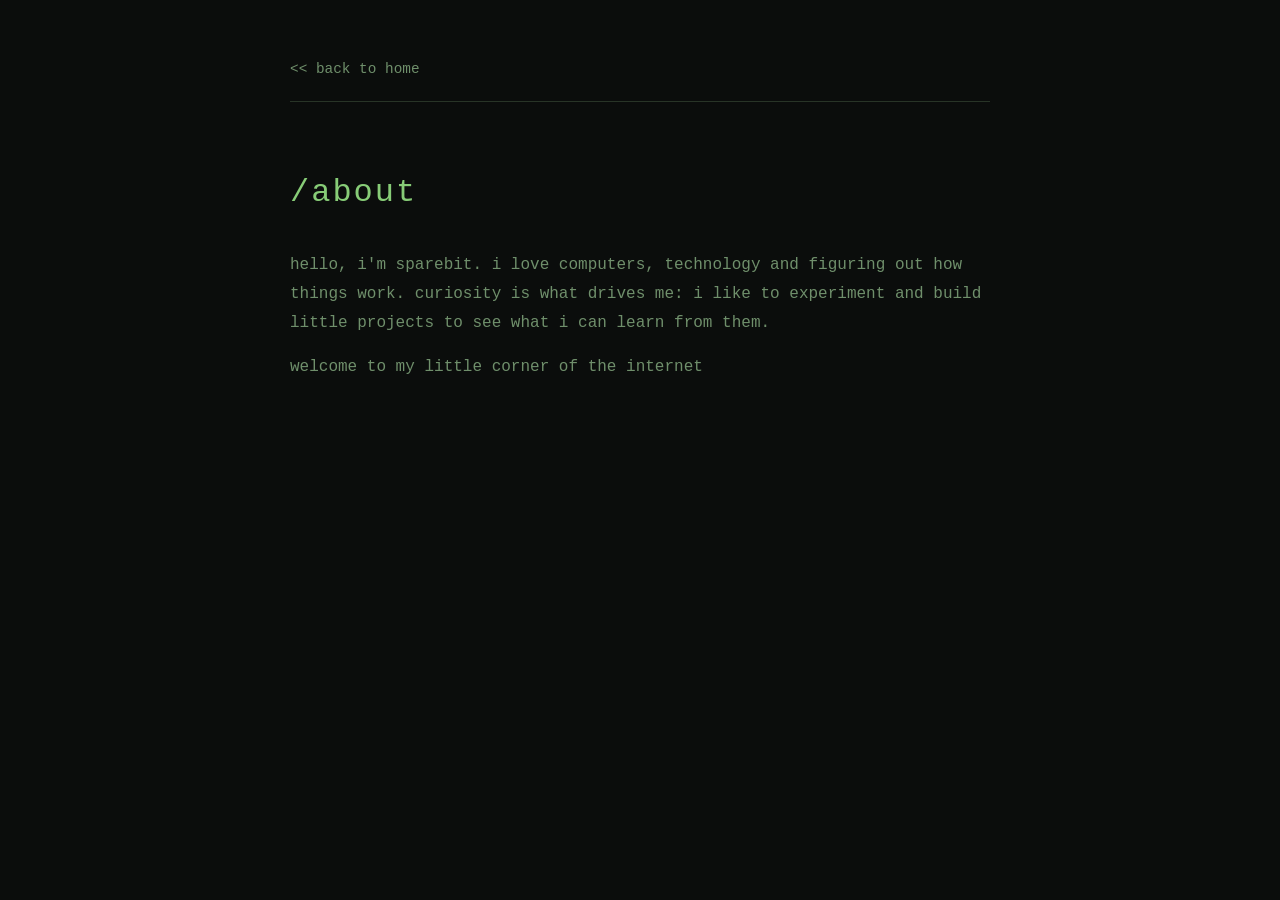
==== about.html @ 3febdd83 "feat: add separate content pages" ====
<!DOCTYPE html>
<html lang="en">
<head>
    <meta charset="UTF-8">
    <meta name="viewport" content="width=device-width, initial-scale=1.0">

    <title>about // sparebit.me</title>

    <link rel="stylesheet" href="style.css">
    <link rel="icon" type="image/png" href="favicon.png">
</head>
<body class="content-page">
    <header>
        <a href="index.html" class="back-link">&lt;&lt; back to home</a>
    </header>
    <main>
        <section id="about">
            <h1>
                /about
            </h1>
            <p class="about-text">
                hello, i'm sparebit. i love computers, technology and figuring out
                how things work. curiosity is what drives me: i like to experiment 
                and build little projects to see what i can learn from them. 
            </p>

            <p class="about-text">
                welcome to my little corner of the internet
            </p>
        </section>
    </main>
</body>
</html>
---- style.css ----
/* full page */
body {
    margin: 0;
    min-height: 100vh;

    padding: 60px 0;
    box-sizing: border-box;

    background-color: #0b0d0c;
    color: #87cc77;

    font-family: 'Lucida Console', 'Courier New', Courier, monospace;

    display: flex;
    flex-direction: column;
    align-items: center;
}

.home {
    justify-content: center;
}

.content-page {
    justify-content: flex-start;
}

.content-page h1 {
    font-size: 2rem;
    font-weight: normal;
    margin: 40px 0 40px;
}

.content-page main p {
    color: #6f8f6b;
    font-size: 1rem;
    line-height: 1.8;
}

.content-page article {
    margin-bottom: 20px;
}

header,
main {
    width: 80%;
    max-width: 700px;
}

.tagline {
    margin-top: 0;
    margin-bottom: 72px;
    color: #6f8f6b;
}

.nav-heading {
    color: #6f8f6b;
    font-size: 0.9rem;
    font-weight: normal;
    letter-spacing: 2px;
    margin-bottom: 24px;
}

nav {
    display: flex;
    flex-direction: column;
    gap: 16px;
    margin: 0 10px 0;
}

nav a {
    text-decoration: none;
}

.nav-item {
    display: grid;
    grid-template-columns: 3ch 12ch 1fr;
    align-items: baseline;
    column-gap: 16px;
}

.nav-item span {
    color: #6f8f6b;
}

.nav-item a {
    color: #87cc77;
    font-size: 1.25rem;
    position: relative;
}

.nav-item a::before {
    content: ">";
    position: absolute;
    left: -1.2ch;
    opacity: 0;
}

.nav-item a:hover::before,
.nav-item a:focus-visible::before{
    opacity: 1;
}

nav a:hover,
nav a:focus-visible {
    color: #87cc77;
    text-decoration: none;
}

section {
    border-top: 1px solid #283427;
    padding-top: 32px;
    margin-bottom: 48px;
}

h1 {
    font-size: 3rem;
    margin: 40px 0 80px 0;
    letter-spacing: 2px;
    font-weight: normal;
}

.prompt {
    margin: 60px 0 30px 0;
    color: #6f8f6b;
    font-size: 1.2rem;
}

.command {
    color: #87cc77;
}
.cursor {
    color: #87cc77;
    animation: blink 1s step-end infinite;
}

h2 {
    font-size: 1.5rem;
    font-weight: normal;
    margin-bottom: 40px;
}

p {
    font-size: 1.1rem;
    line-height: 1.7;
}

.back-link {
    color: #6f8f6b;
    font-size: 0.9rem;
    text-decoration: none;
    display: inline-block;
    margin-bottom: 24px;
}

.back-link:hover,
.back-link:focus-visible {
    color: #87cc77;
    text-decoration: underline;
}

.about-text {
    color: #6f8f6b;
    font-size: 0.95rem;
}

.project-header {
    display: flex;
    justify-content: space-between;
    align-items: baseline;
    gap: 16px;
}

.project-header h3 {
    margin: 0;
    font-size: 1.1rem;
    font-weight: normal;
}

.project-status {
    color: #6f8f6b;
    font-size: 0.95rem;
}

article {
    padding-bottom: 24px;
    padding-top: 24px;
    border-bottom: 1px solid #283427;
}

.project-description {
    color: #6f8f6b;
    font-size: 0.95rem;
    margin: 12px 0;
}

article a {
    color: #87cc77;
    font-size: 0.9rem;
    text-decoration: none;
}

article a:hover,
article a:focus-visible {
    text-decoration: underline;
}

.note {
    display: grid;
    grid-template-columns: 10ch 1fr;
    gap: 24px;
}

.note time {
    color: #6f8f6b;
    font-size: 0.9rem;
}

.note h3 {
    margin: 0;
    font-size: 1rem;
    font-weight: normal;
}

/* small system text */
.small {
    color: #6f8f6b;
    font-size: 0.8rem;
    letter-spacing: 2px;
}

@keyframes blink {
    50% {
        opacity: 0;
    }
}

@media (max-width: 600px) {
    h1 {
        font-size: 2.2rem;
        letter-spacing: 1px;
    }

    .desktop-break {
        display: none;
    }

    .nav-item {
        grid-template-columns: 2ch 1fr;
    }

    .nav-item span:last-child {
        display: none;
    }
}
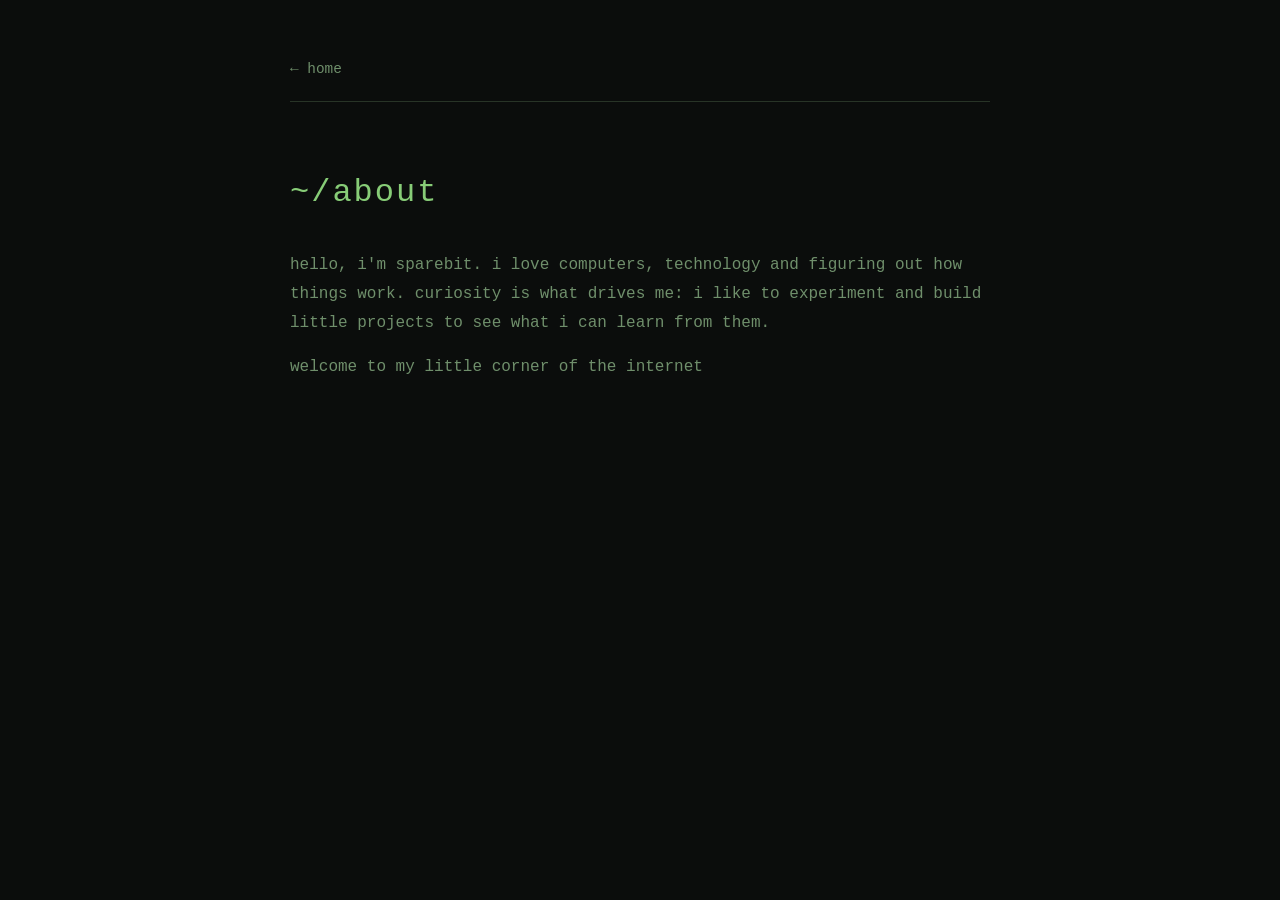
==== commit da8bd17f: "style: polish content page navigation and layout" ====
--- a/about.html
+++ b/about.html
@@ -11,12 +11,12 @@
 </head>
 <body class="content-page">
     <header>
-        <a href="index.html" class="back-link">&lt;&lt; back to home</a>
+        <a href="index.html" class="back-link" aria-label="back to home">← home</a>
     </header>
     <main>
         <section id="about">
             <h1>
-                /about
+                ~/about
             </h1>
             <p class="about-text">
                 hello, i'm sparebit. i love computers, technology and figuring out
--- a/style.css
+++ b/style.css
@@ -206,11 +206,19 @@
 
 .note {
     display: grid;
-    grid-template-columns: 10ch 1fr;
-    gap: 24px;
+    grid-template-columns: 1fr auto;
+    column-gap: 16px;
+    align-items: baseline;
+}
+
+.note-content {
+    grid-column: 1;
+    grid-row: 1;
 }
 
 .note time {
+    grid-column: 2;
+    grid-row: 1;
     color: #6f8f6b;
     font-size: 0.9rem;
 }
@@ -219,6 +227,42 @@
     margin: 0;
     font-size: 1rem;
     font-weight: normal;
+}
+
+.link-list {
+    list-style: none;
+    padding: 0;
+    padding-left: 24px;
+    margin: 0;
+}
+
+.link-list li {
+    margin-bottom: 24px;
+}
+
+.link-list a {
+        color: #87cc77;
+        font-size: 1.1rem;
+        text-decoration: none;
+        position: relative;
+}
+
+.link-list a::before {
+    content: ">";
+    position: absolute;
+    right: calc(100% + 1ch);
+    opacity: 0;
+}
+
+.link-list a:hover::before,
+.link-list a:focus-visible::before {
+    opacity: 1;
+}
+
+.link-list p {
+    color: #6f8f6b;
+    font-size: 0.9rem;
+    margin: 8px 0 0;
 }
 
 /* small system text */
